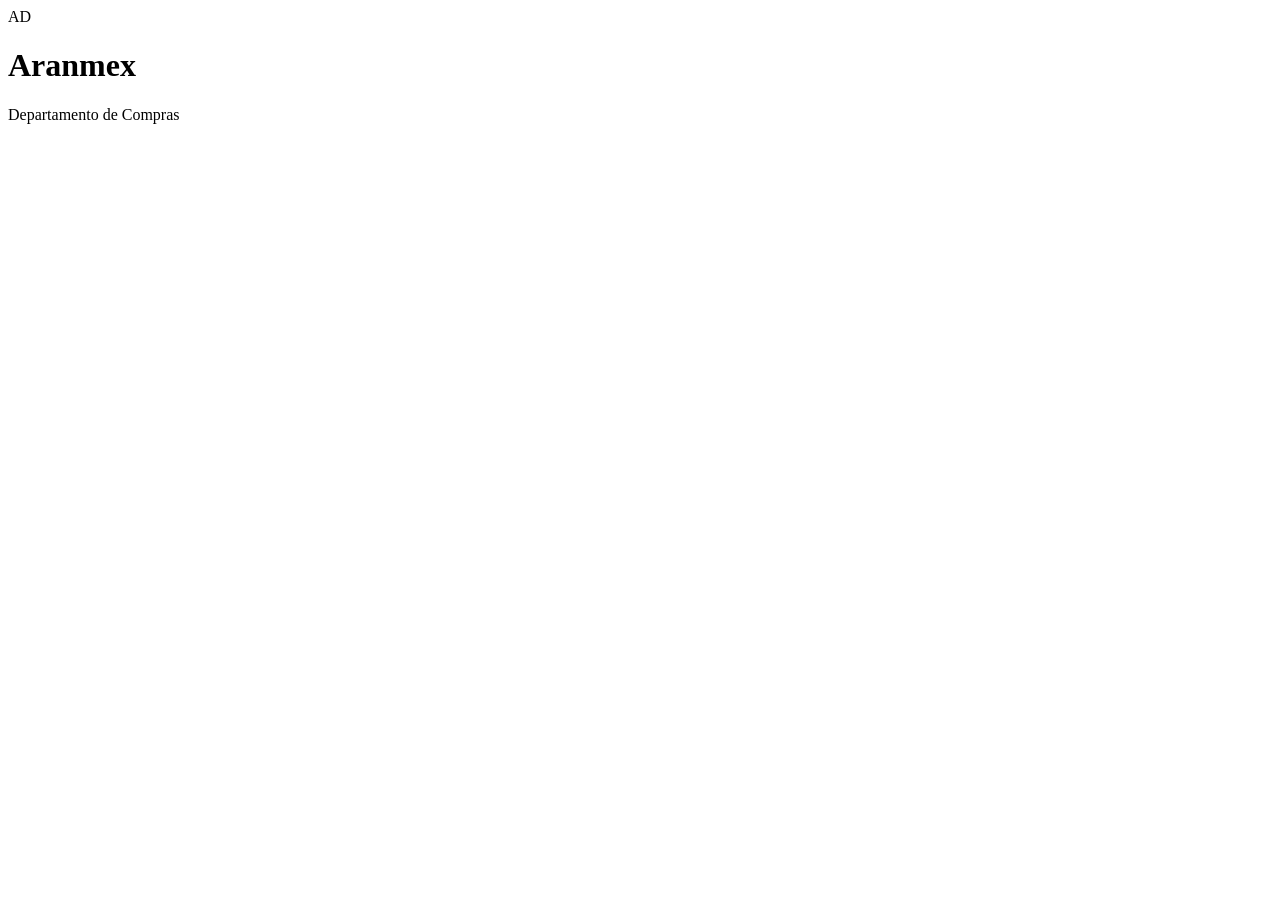
==== compras.html @ 08e9d26a "Versión inicial Aranmex" ====
<!DOCTYPE html>
<html lang="es">
<head>
    <meta charset="UTF-8">
    <meta name="viewport" content="width=device-width, initial-scale=1.0">
    <title>Aranmex | Gestión Compras</title>
    <link rel="stylesheet" href="css/styles.css">
</head>
<body>
    <header class="main-header">
        <div class="ad-logo-box">AD</div>
        <div class="header-text"><h1>Aranmex</h1><span>Departamento de Compras</span></div>
    </header>

    <main class="container">
        <div id="compras-container" class="product-grid"></div>
    </main>

    <script type="module">
        import { createClient } from 'https://esm.sh/@supabase/supabase-client'
        const _supabase = createClient('https://bhmkqevggjunssdddxjr.supabase.co', 'eyJhbGciOiJIUzI1NiIsInR5cCI6IkpXVCJ9.eyJpc3MiOiJzdXBhYmFzZSIsInJlZiI6ImJobWtxZXZnZ2p1bnNzZGRkeGpyIiwicm9sZSI6ImFub24iLCJpYXQiOjE3NzQ0NzE0OTQsImV4cCI6MjA5MDA0NzQ5NH0.HrGB8jtMEvIIPjpn2VsFDt6p18U1j8BtEfjR97WlbOw')

        async function loadCompras() {
            const { data } = await _supabase.from('requisiciones').select('*').neq('estado', 'CERRADO').order('id', {ascending: false});
            document.getElementById('compras-container').innerHTML = data.map(req => `
                <div class="product-card">
                    <div class="status-badge">${req.estado}</div>
                    <h2 class="product-name">${req.item}</h2>
                    <p class="description">Folio: #${req.id} | ${req.justificacion}</p>
                    ${req.estado === 'PENDIENTE' ? `<button class="btn-status btn-order" onclick="upd(${req.id}, 'ORDENADO')">Marcar Ordenado</button>` : ''}
                    ${req.estado === 'ORDENADO' ? `<button class="btn-status btn-received" onclick="upd(${req.id}, 'RECIBIDO')">Marcar Recibido</button>` : ''}
                </div>
            `).join('');
        }

        window.upd = async (id, st) => {
            await _supabase.from('requisiciones').update({ estado: st }).eq('id', id);
            loadCompras();
        };
        loadCompras();
    </script>
</body>
</html>
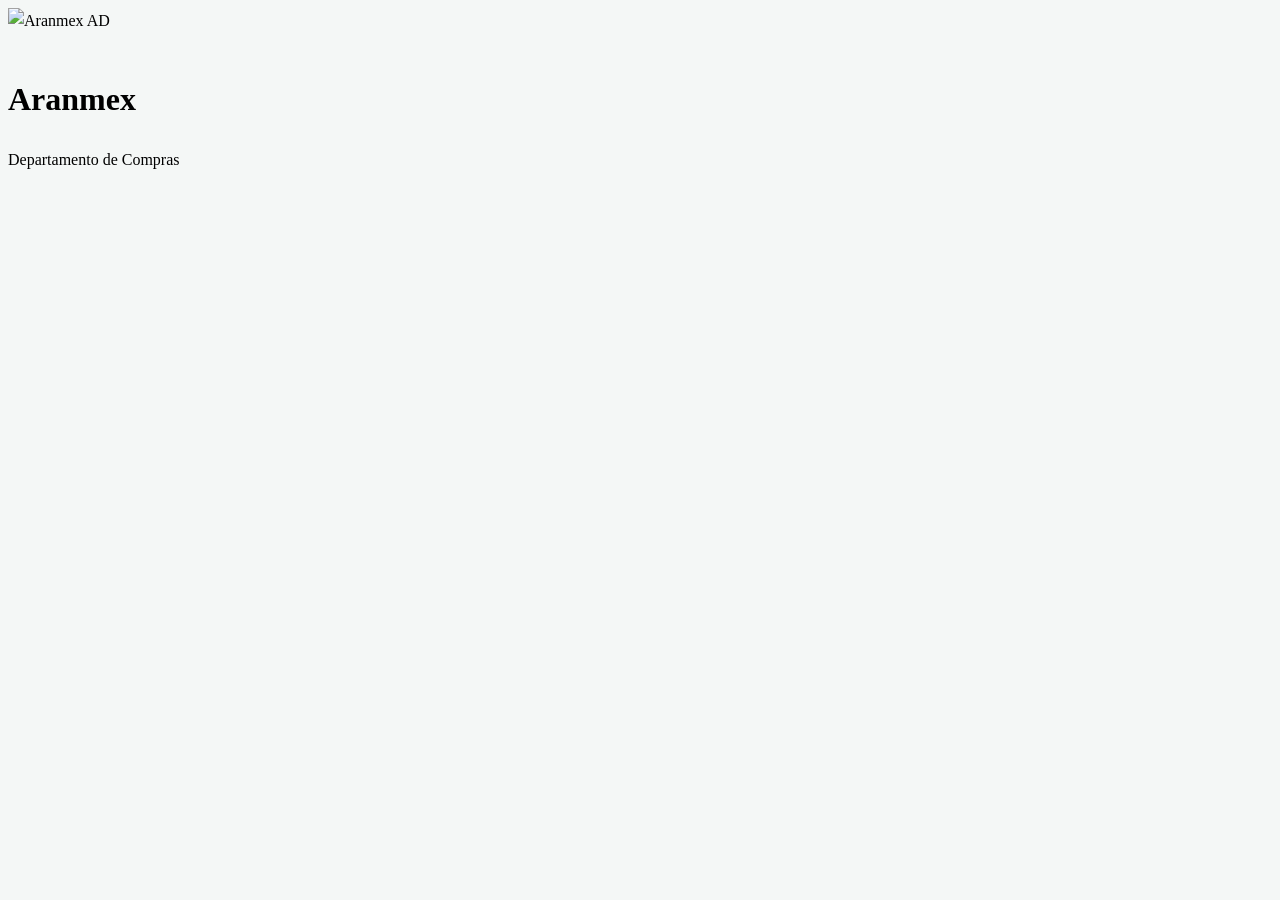
==== commit 86875741: "Fix HTML structure and add logo to header" ====
--- a/compras.html
+++ b/compras.html
@@ -8,7 +8,9 @@
 </head>
 <body>
     <header class="main-header">
-        <div class="ad-logo-box">AD</div>
+        <div class="logo-wrapper">
+    <img src="assets/logo-ad.png" alt="Aranmex AD" class="main-logo">
+</div>
         <div class="header-text"><h1>Aranmex</h1><span>Departamento de Compras</span></div>
     </header>
 
@@ -40,4 +42,4 @@
         loadCompras();
     </script>
 </body>
-</html>+</html>
--- a/css/styles.css
+++ b/css/styles.css
@@ -0,0 +1,49 @@
+/* MEJORAS DE DISEÑO ARANMEX */
+:root {
+    --black: #1a1a1a;
+    --red-aranmex: #e31e24;
+    --white: #ffffff;
+    --gray-light: #f4f7f6;
+    --shadow: 0 4px 6px rgba(0,0,0,0.1);
+}
+
+body {
+    background-color: var(--gray-light);
+    line-height: 1.6;
+}
+
+/* El contenedor del logo para que siempre se vea bien */
+.logo-wrapper img {
+    height: 45px; /* Ajusta el tamaño de tu logo AD */
+    width: auto;
+    display: block;
+}
+
+/* Mejorar las tarjetas de productos */
+.product-card {
+    border-radius: 8px; /* Bordes ligeramente redondeados */
+    border: none; /* Quitamos el borde simple */
+    box-shadow: var(--shadow);
+    padding: 20px;
+    background: var(--white);
+    border-top: 4px solid var(--black); /* Línea superior negra de autoridad */
+}
+
+/* Si el pedido es URGENTE, le ponemos una línea roja */
+.product-card.urgent {
+    border-top: 4px solid var(--red-aranmex);
+}
+
+/* Animación al pasar el mouse */
+.product-card:hover {
+    transform: translateY(-5px);
+    transition: all 0.3s ease;
+    box-shadow: 0 8px 15px rgba(0,0,0,0.1);
+}
+
+/* Botones con mejor aspecto */
+.btn-status {
+    border-radius: 5px;
+    letter-spacing: 1px;
+    transition: background 0.3s ease;
+}
